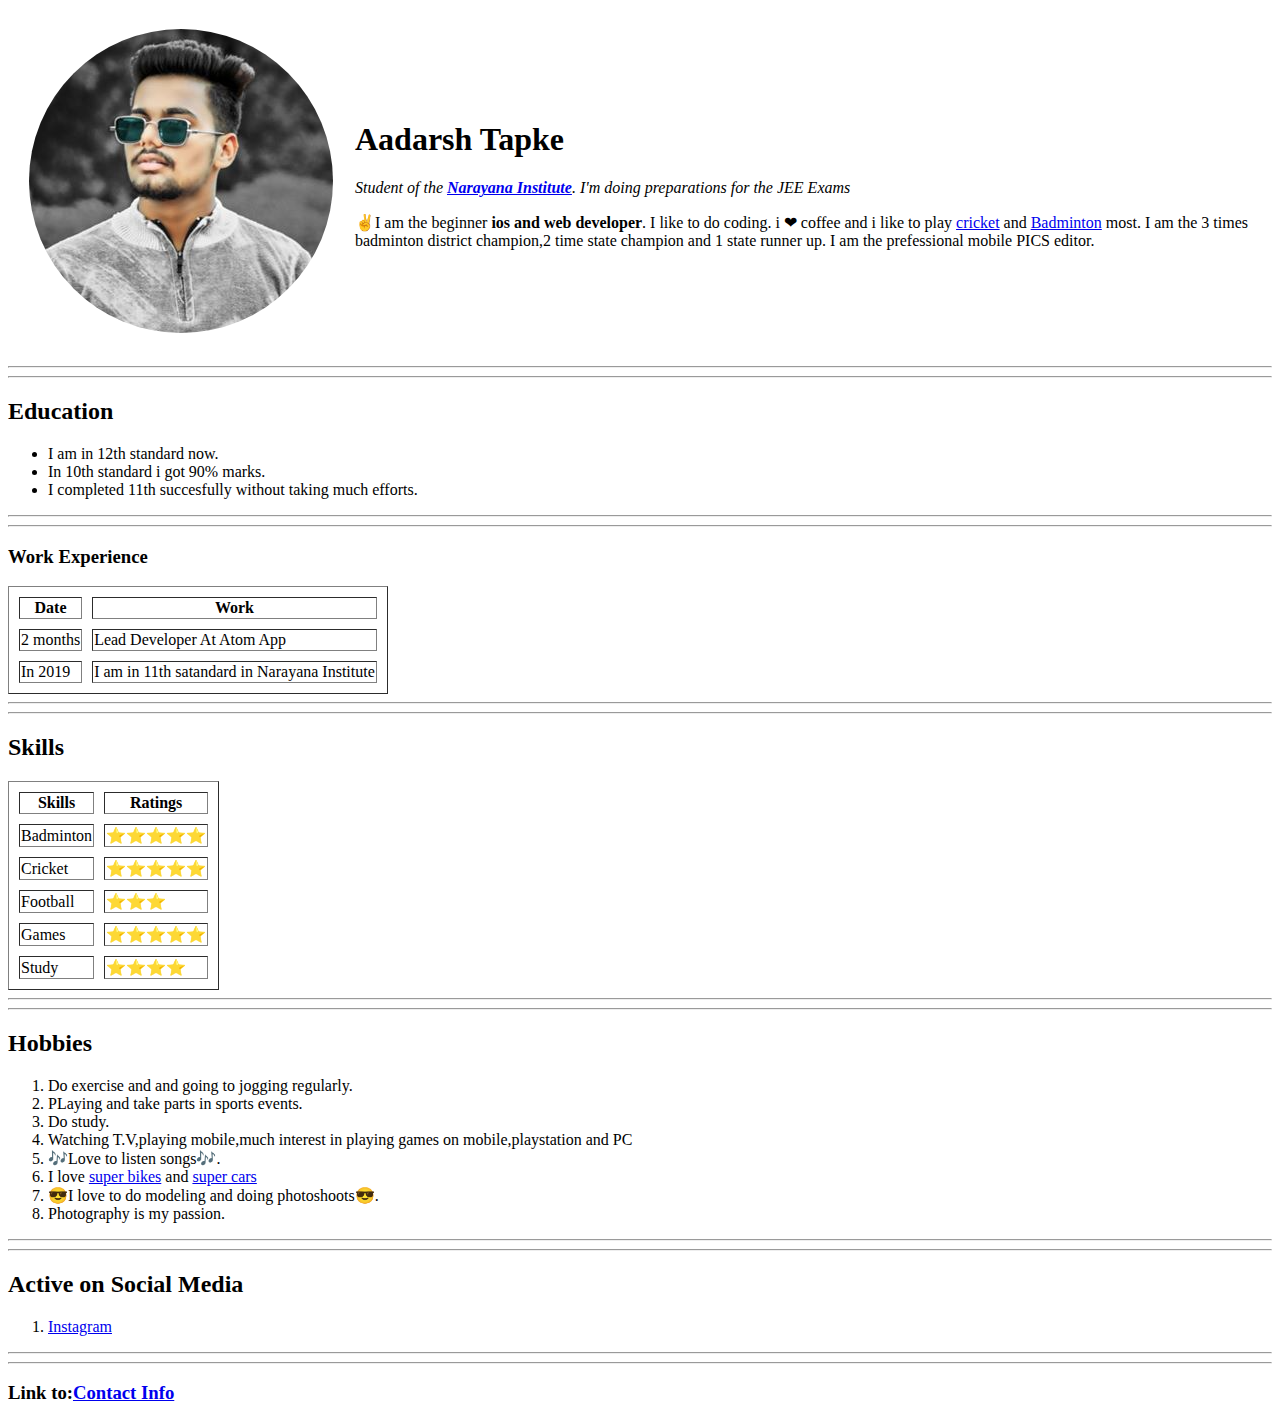
==== index.html @ 163b0d1f "Add initial Coding website" ====
<!DOCTYPE html>
<html lang="en" dir="ltr">

<head>
  <meta charset="utf-8">
  <title>Aadarsh's Personal Site</title>
</head>

<body>
  <table cellspacing="20">
    <tr>
      <td><img src="circle cropped 2.png" alt="aadarsh profile picture"></td>
      <td>
        <h1>Aadarsh Tapke</h1>
        <p><em>Student of the <strong><a href="https://www.narayanaschools.in/">Narayana Institute</a></strong>.
            I'm doing preparations for the JEE Exams</em></p>
        <p>✌I am the beginner <strong>ios and web developer</strong>. I like to do coding. i ❤ coffee and i like to play <a href="https://www.icc-cricket.com/">cricket</a> and <a href="http://mbasso.in/">Badminton</a> most. I am the 3 times badminton
          district champion,2 time state champion and 1 state runner up. I am the
          prefessional mobile PICS editor.</p>
      </td>
    </tr>
  </table>
  <hr>
  <hr>
  <h2>Education</h2>
  <ul>
    <li>I am in 12th standard now.</li>
    <li>In 10th standard i got 90% marks.</li>
    <li>I completed 11th succesfully without taking much efforts.</li>
  </ul>
  <hr>
  <hr>
  <h3>Work Experience</h3>
  <table border="1" cellspacing="10">
    <thead>
      <tr>
        <th>Date</th>
        <th>Work</th>
      </tr>
    </thead>
    <tbody>
      <tr>
        <td>2 months</td>
        <td>Lead Developer At Atom App</td>
      </tr>
      <tr>
        <td>In 2019</td>
        <td> I am in 11th satandard in Narayana Institute</td>
      </tr>
    </tbody>
  </table>
  <hr>
  <hr>
  <h2>Skills</h2>
  <table border="1" cellspacing="10">
    <thead>
      <tr>
        <th>Skills</th>
        <th>Ratings</th>
      </tr>
    </thead>
    <tbody>
      <tr>
        <td>Badminton</td>
        <td>⭐⭐⭐⭐⭐</td>
      </tr>
      <tr>
        <td>Cricket</td>
        <td>⭐⭐⭐⭐⭐</td>
      </tr>
      <tr>
        <td>Football</td>
        <td>⭐⭐⭐</td>
      </tr>
      <tr>
        <td>Games</td>
        <td>⭐⭐⭐⭐⭐</td>
      </tr>
      <tr>
        <td>Study</td>
        <td>⭐⭐⭐⭐</td>
      </tr>
    </tbody>
  </table>
  <hr>
  <hr>
  <h2>Hobbies</h2>
  <ol>
    <li>Do exercise and and going to jogging regularly.</li>
    <li>PLaying and take parts in sports events.</li>
    <li>Do study.</li>
    <li>Watching T.V,playing mobile,much interest in playing games on mobile,playstation and PC</li>
    <li>🎶Love to listen songs🎶.</li>
    <li>I love <a href="https://www.rediff.com/getahead/report/biking-top-10-fastest-super-bikes-in-india/20180806.htm">super bikes</a> and <a href="https://www.autocar.co.uk/car-news/best-cars/top-10-best-supercars">super cars</a></li>
    <li>😎I love to do modeling and doing photoshoots😎.</li>
    <li>Photography is my passion.</li>
  </ol>
  <hr>
  <hr>
  <h2>Active on Social Media</h2>
  <ol>
    <li><a href="https://www.instagram.com/infinity_soul_07/?hl=en">Instagram</a></li>

  </ol>
  <hr>
  <hr>
  <h3>Link to:<a href="contact.html">Contact Info</a></h3>
</body>

</html>
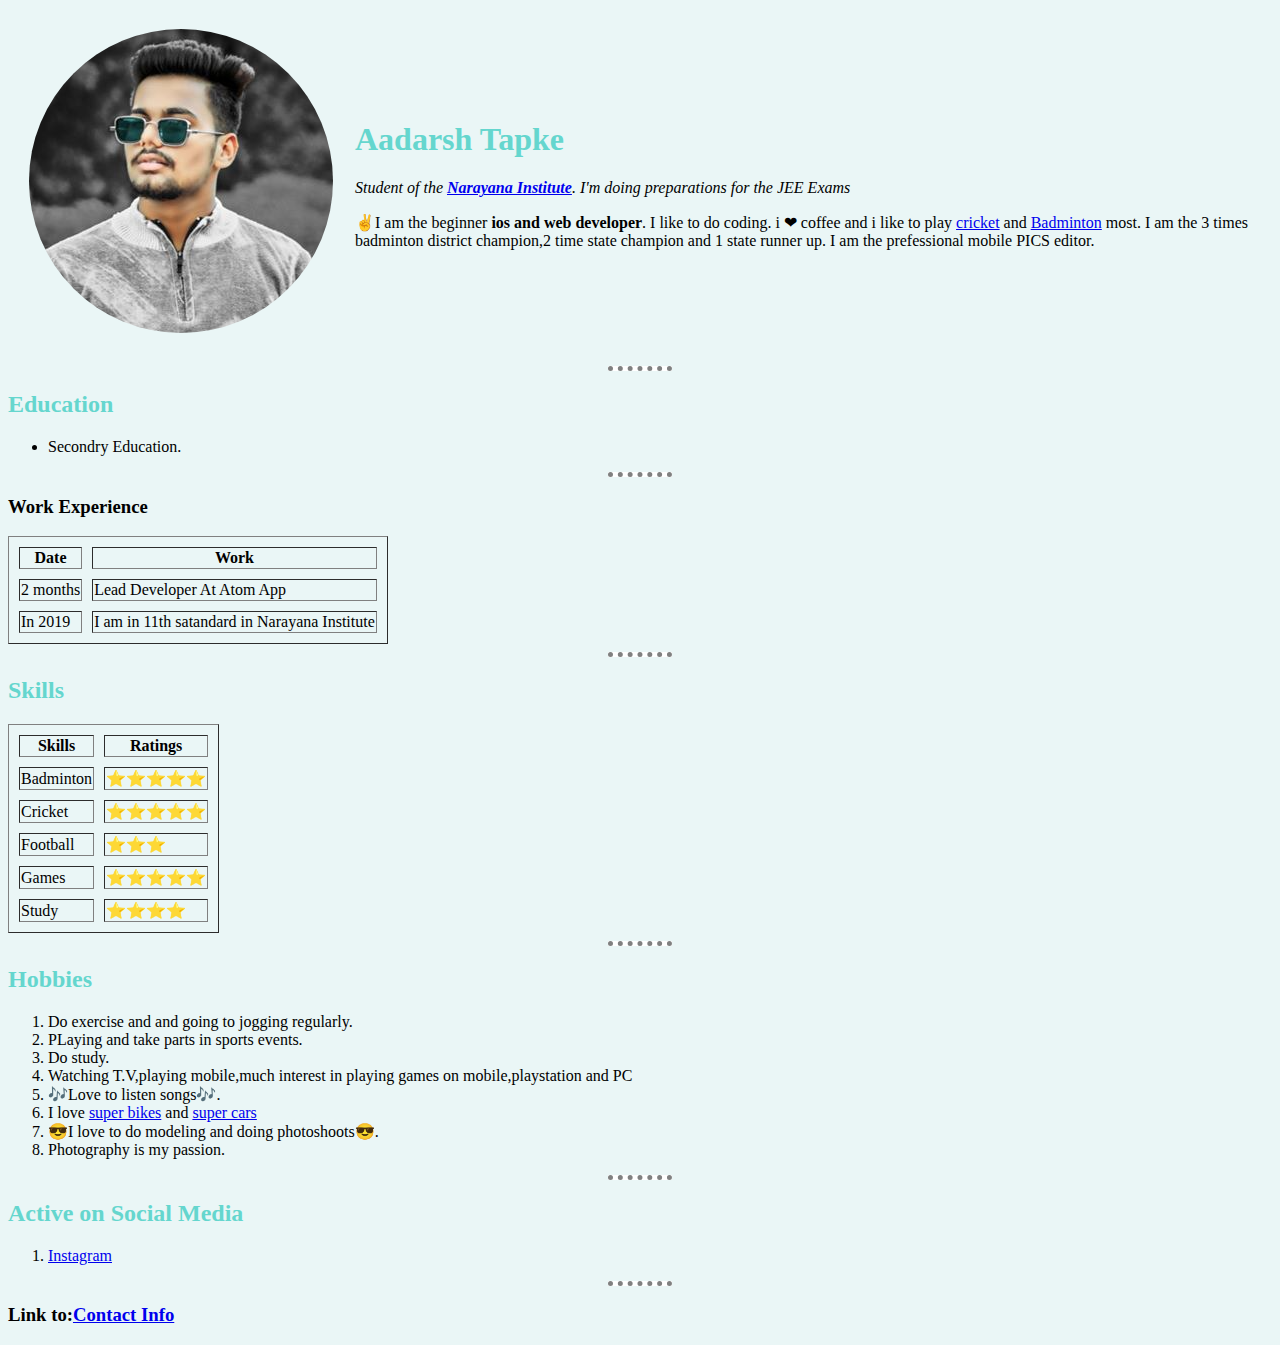
==== commit 779bb6bb: "Add files via upload" ====
--- a/index.html
+++ b/index.html
@@ -4,6 +4,37 @@
 <head>
   <meta charset="utf-8">
   <title>Aadarsh's Personal Site</title>
+  <style media="screen">
+    body {
+      color: #65d6ce:
+    }
+
+    h1 {
+      color: #65d6ce;
+    }
+
+    body {
+      color:
+    }
+
+    h2 {
+      color: #65d6ce;
+    }
+
+    body {
+      background-color: #EAF6F6;
+    }
+
+    hr {
+      background-color: white;
+      border-style: none;
+      border-top: dotted;
+      border-color: grey;
+      border-width: 5px;
+      width: 5%;
+    }
+  </style>
+
 </head>
 
 <body>
@@ -21,14 +52,10 @@
     </tr>
   </table>
   <hr>
-  <hr>
   <h2>Education</h2>
   <ul>
-    <li>I am in 12th standard now.</li>
-    <li>In 10th standard i got 90% marks.</li>
-    <li>I completed 11th succesfully without taking much efforts.</li>
+    <li>Secondry Education.</li>
   </ul>
-  <hr>
   <hr>
   <h3>Work Experience</h3>
   <table border="1" cellspacing="10">
@@ -49,7 +76,6 @@
       </tr>
     </tbody>
   </table>
-  <hr>
   <hr>
   <h2>Skills</h2>
   <table border="1" cellspacing="10">
@@ -83,7 +109,6 @@
     </tbody>
   </table>
   <hr>
-  <hr>
   <h2>Hobbies</h2>
   <ol>
     <li>Do exercise and and going to jogging regularly.</li>
@@ -96,14 +121,12 @@
     <li>Photography is my passion.</li>
   </ol>
   <hr>
-  <hr>
   <h2>Active on Social Media</h2>
   <ol>
     <li><a href="https://www.instagram.com/infinity_soul_07/?hl=en">Instagram</a></li>
 
   </ol>
   <hr>
-  <hr>
   <h3>Link to:<a href="contact.html">Contact Info</a></h3>
 </body>
 
